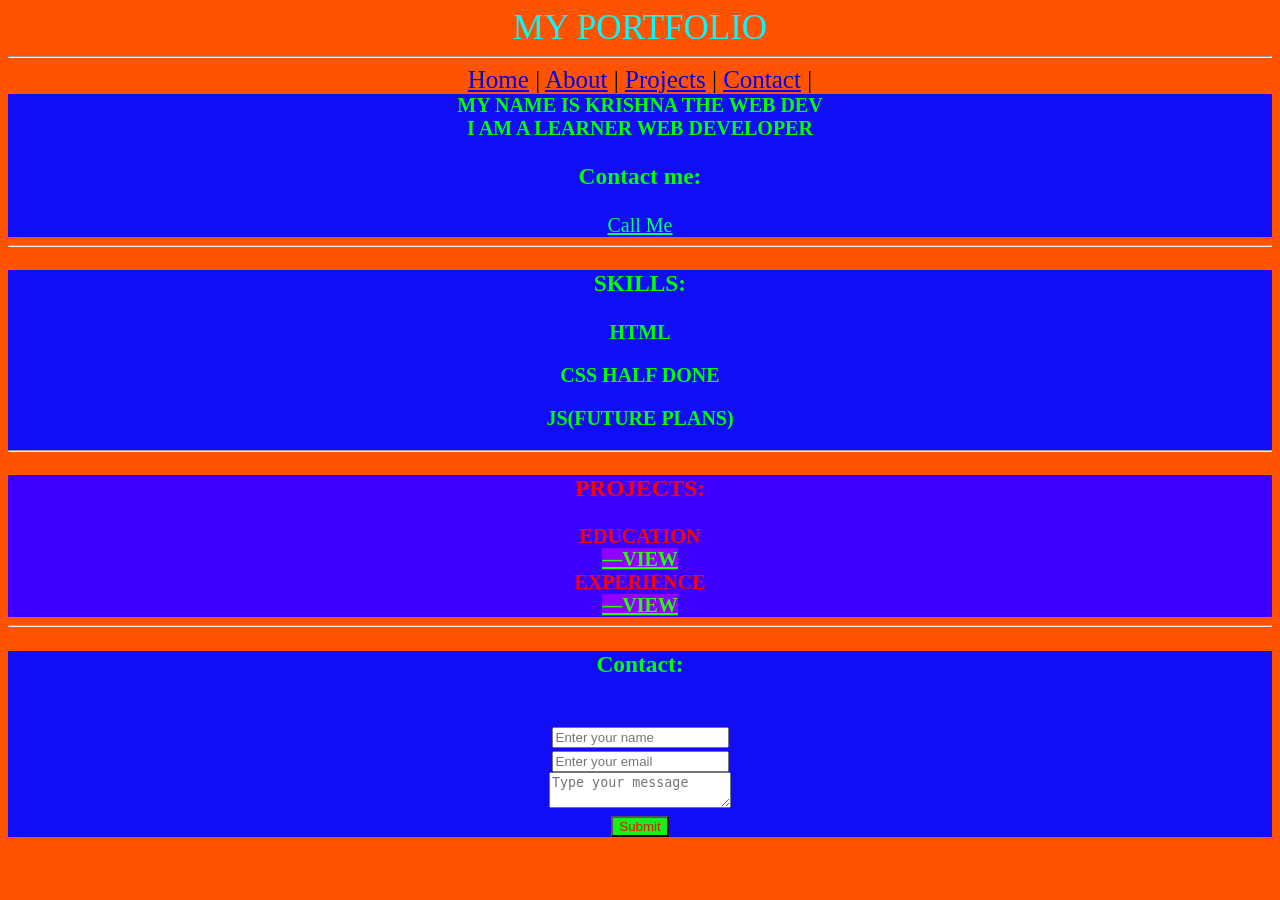
==== index.html @ 6aba03a2 "Add files via upload" ====
<!DOCTYPE html>
<html lang="en">

<head>
  <meta charset="UTF-8">
  <meta name="viewport" content="width=device-width, initial-scale=1">
  <title>MY PORTFOLIO</title>
  <link rel="stylesheet" href="style.css">
</head>

<body id=body>

  <header>
    <div class="H2">MY PORTFOLIO</div>
  </header>
<hr>
  <nav id="hi">
    <a href="#Home">Home</a> |
    <a href="#About">About</a> |
    <a href="#Projects">Projects</a> |
    <a href="#Contact">Contact</a> |
  </nav>

  <div class="section" id="Home">
    <div class="box">
     <b>MY NAME IS KRISHNA THE WEB DEV<br>
      I AM A LEARNER WEB DEVELOPER<br>

      <H3><p>Contact me:</p></H3></b>
      <a id=bh href="tel:6268525566">Call Me</a>
    </div>
  </div>
  <hr>
<div class="section" id="About">
<div class="box">
 <b> <p><h3> SKILLS:</H3></p>
  <P>HTML</P><p>CSS HALF DONE</p>
  <P>JS(FUTURE PLANS)</p></b>
  <hr>
</div>  
</div>
<div class=section id=Projects>
<div class=box id=pro>
<b> 
<h3>PROJECTS:</h3> 
EDUCATION<br><a id=hell href="education.html"><u> —VIEW</u></a><br />
EXPERIENCE <br/><a id=hel href="experience.html">
<u>—VIEW</u></a>
</b>
</div>  
</div><hr>
<div class="section" id="Contact">
  <div class="box">
    <h3>Contact:</h3><br>
    <form action="mailto: krishna1baghel272@gmail.com" method="post" enctype="text/plain">

  <input type="text" name="Name" placeholder="Enter your name"><br>

  <input type="email" name="Email" placeholder="Enter your email"><br>

  <textarea name="Message" placeholder="Type your message"></textarea><br>

  <button id=button type="submit">Submit</button>

</form>
  </div>
  
</div>
</body>
</html>
---- style.css ----
.H2{  
  text-align:center;  
  color: #09F6FF;  
  font-size: 35px;  
}  
#body{  
  background-color: #FF5300;  
}  
#hi{  
  text-align: center;  
  font-size: 25px;  
}  
.section{  
  font-size: 20px;
  color: #00FF00;
  background: #110DF4;
  text-align: center;  
}  
#pro{  
  background: #3C00FF;  
  color: #FF0000;  
}  
#hell{  
  color: #22FF00;  
  background: #8F00FF;  
}  
#hel{  
  color: #22FF00;  
  background: #8F00FF;  
}  
#button{
 color:#F40D0D;
 background: #0DF416;
}
#bh{
  color:#00FF69
}
.hr{
  color:#FF0000;
  background: #39FF00;
}
#hh{
  background:#000BFF;
}
#hg{
  background:#0007FF;
}
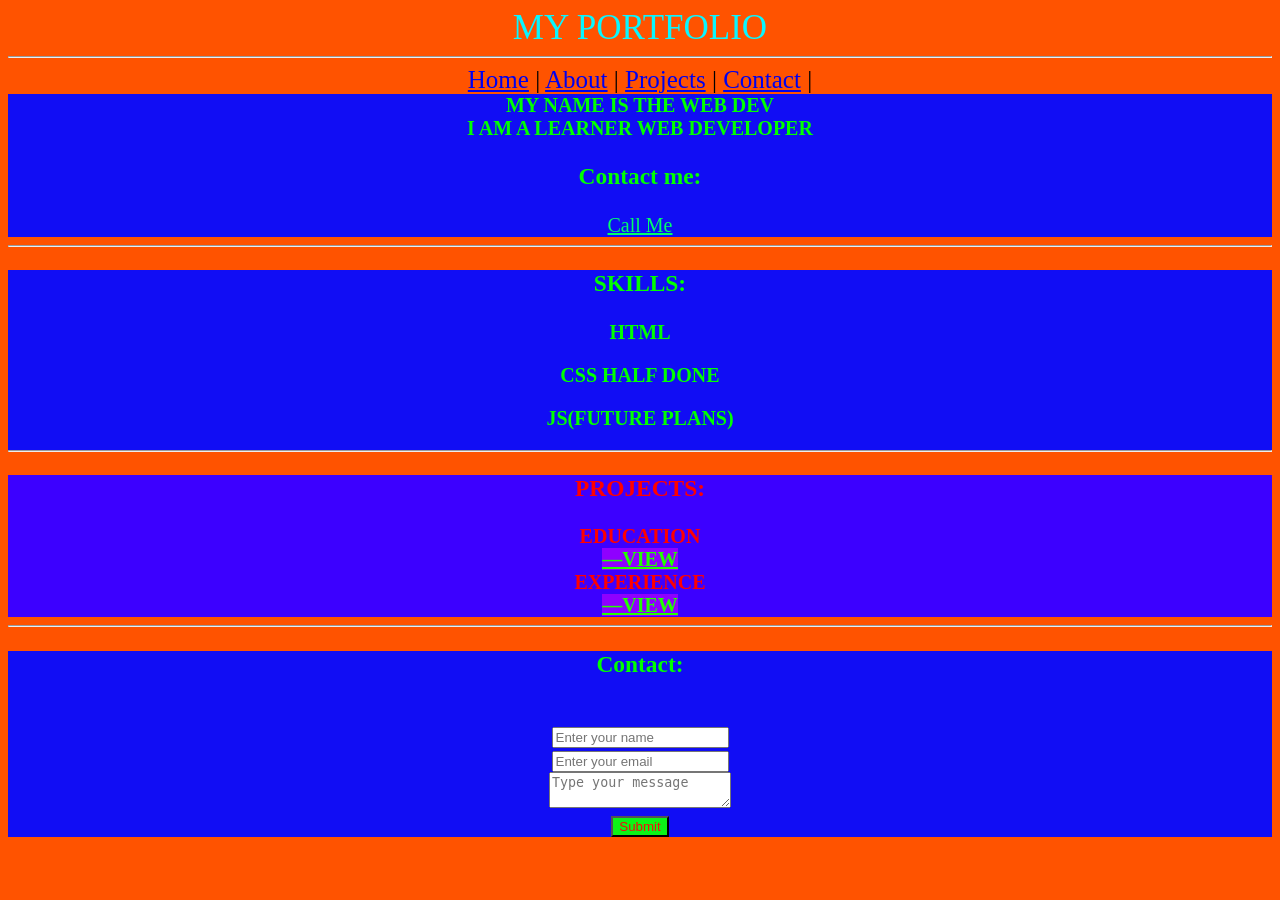
==== commit 13089407: "Update name in index.html from 'KRISHNA' to ''" ====
--- a/index.html
+++ b/index.html
@@ -23,7 +23,7 @@
 
   <div class="section" id="Home">
     <div class="box">
-     <b>MY NAME IS KRISHNA THE WEB DEV<br>
+     <b>MY NAME IS THE WEB DEV<br>
       I AM A LEARNER WEB DEVELOPER<br>
 
       <H3><p>Contact me:</p></H3></b>
@@ -67,4 +67,4 @@
   
 </div>
 </body>
-</html>+</html>
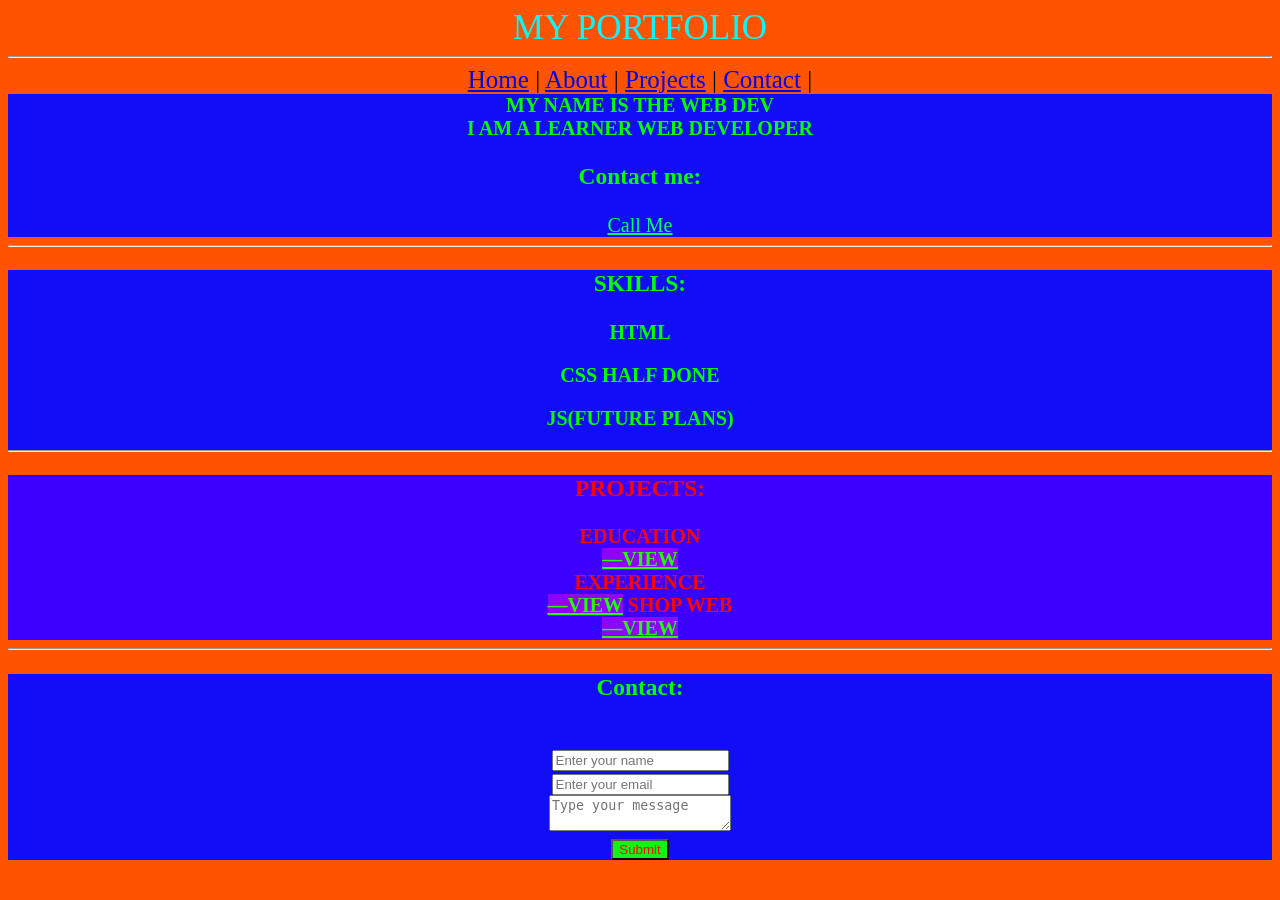
==== commit ab17b11e: "Update index.html" ====
--- a/index.html
+++ b/index.html
@@ -46,6 +46,8 @@
 EDUCATION<br><a id=hell href="education.html"><u> —VIEW</u></a><br />
 EXPERIENCE <br/><a id=hel href="experience.html">
 <u>—VIEW</u></a>
+SHOP WEB<br/><a id=hel href="https://krishnbaghel.github.io/MY-SHOP-WEB/">
+<u>—VIEW</u></a>
 </b>
 </div>  
 </div><hr>
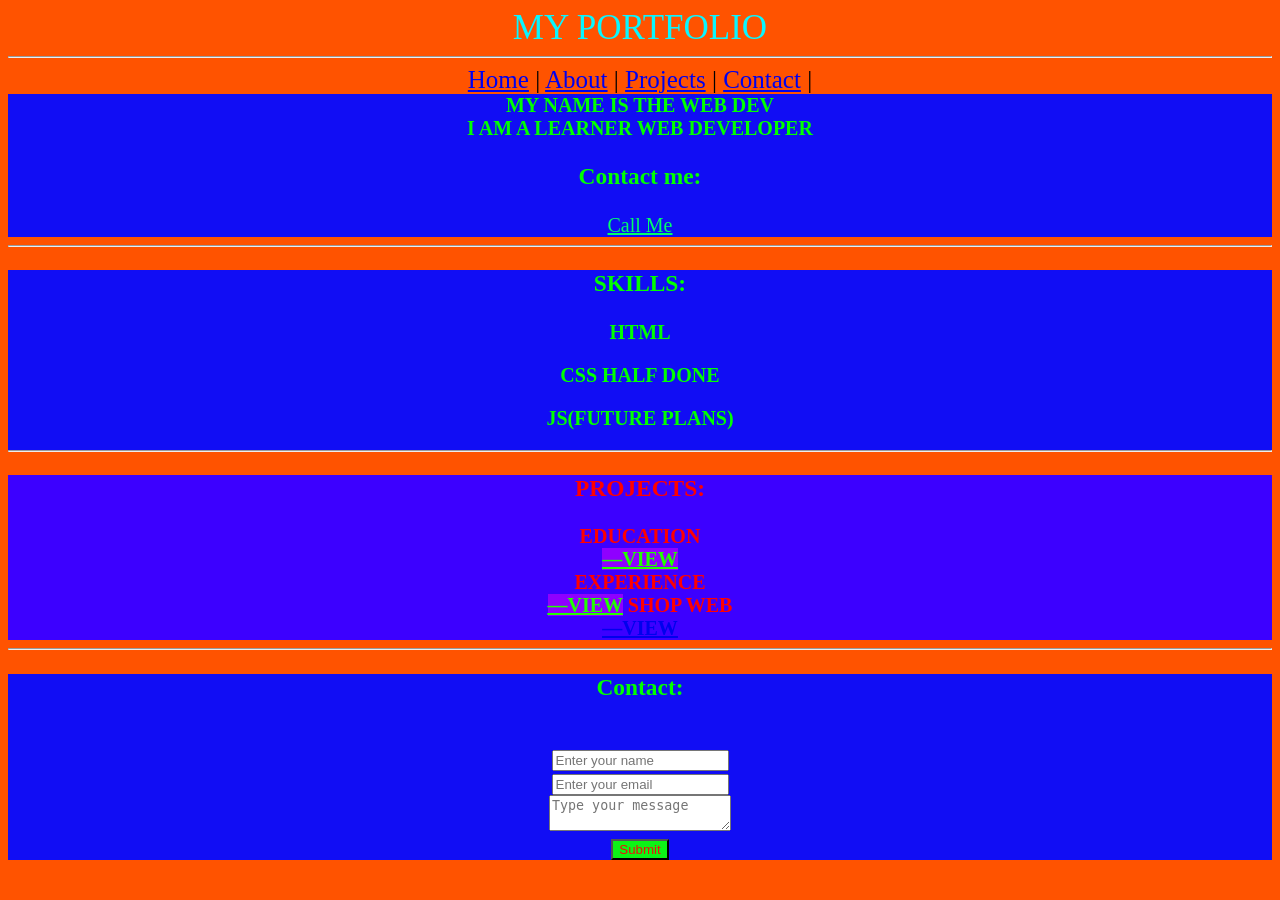
==== commit 4c479c49: "Fix link ID for SHOP WEB section in index.html" ====
--- a/index.html
+++ b/index.html
@@ -46,7 +46,7 @@
 EDUCATION<br><a id=hell href="education.html"><u> —VIEW</u></a><br />
 EXPERIENCE <br/><a id=hel href="experience.html">
 <u>—VIEW</u></a>
-SHOP WEB<br/><a id=hel href="https://krishnbaghel.github.io/MY-SHOP-WEB/">
+SHOP WEB<br/><a id=hela href="https://krishnbaghel.github.io/MY-SHOP-WEB/">
 <u>—VIEW</u></a>
 </b>
 </div>  
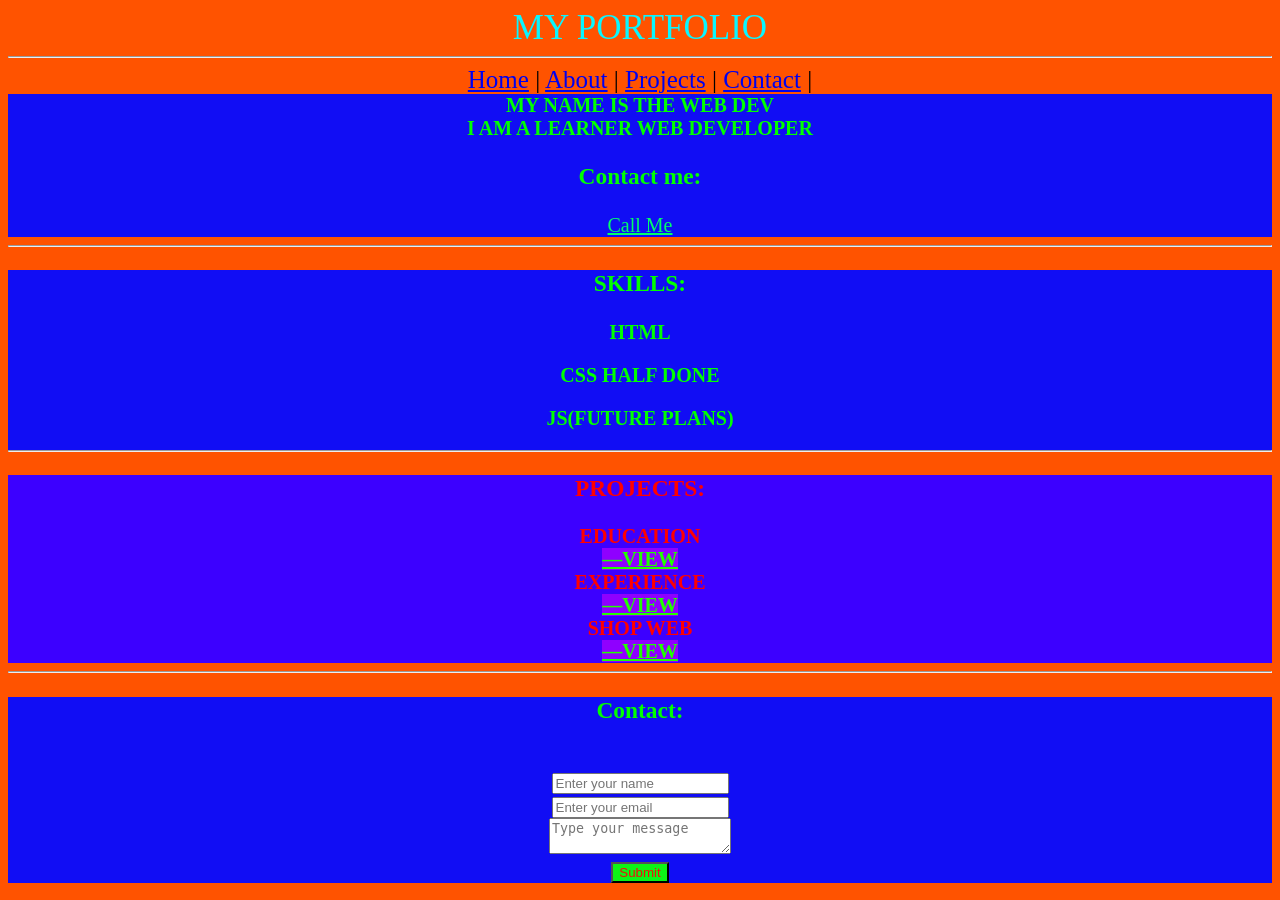
==== commit a2d8003b: "Fix HTML link for EXPERIENCE section" ====
--- a/index.html
+++ b/index.html
@@ -45,7 +45,7 @@
 <h3>PROJECTS:</h3> 
 EDUCATION<br><a id=hell href="education.html"><u> —VIEW</u></a><br />
 EXPERIENCE <br/><a id=hel href="experience.html">
-<u>—VIEW</u></a>
+<u>—VIEW</u></a><br>
 SHOP WEB<br/><a id=hela href="https://krishnbaghel.github.io/MY-SHOP-WEB/">
 <u>—VIEW</u></a>
 </b>
--- a/style.css
+++ b/style.css
@@ -44,4 +44,8 @@
 }
 #hg{
   background:#0007FF;
-} +} 
+#hela{  
+  color: #22FF00;  
+  background: #8F00FF;  
+}  
